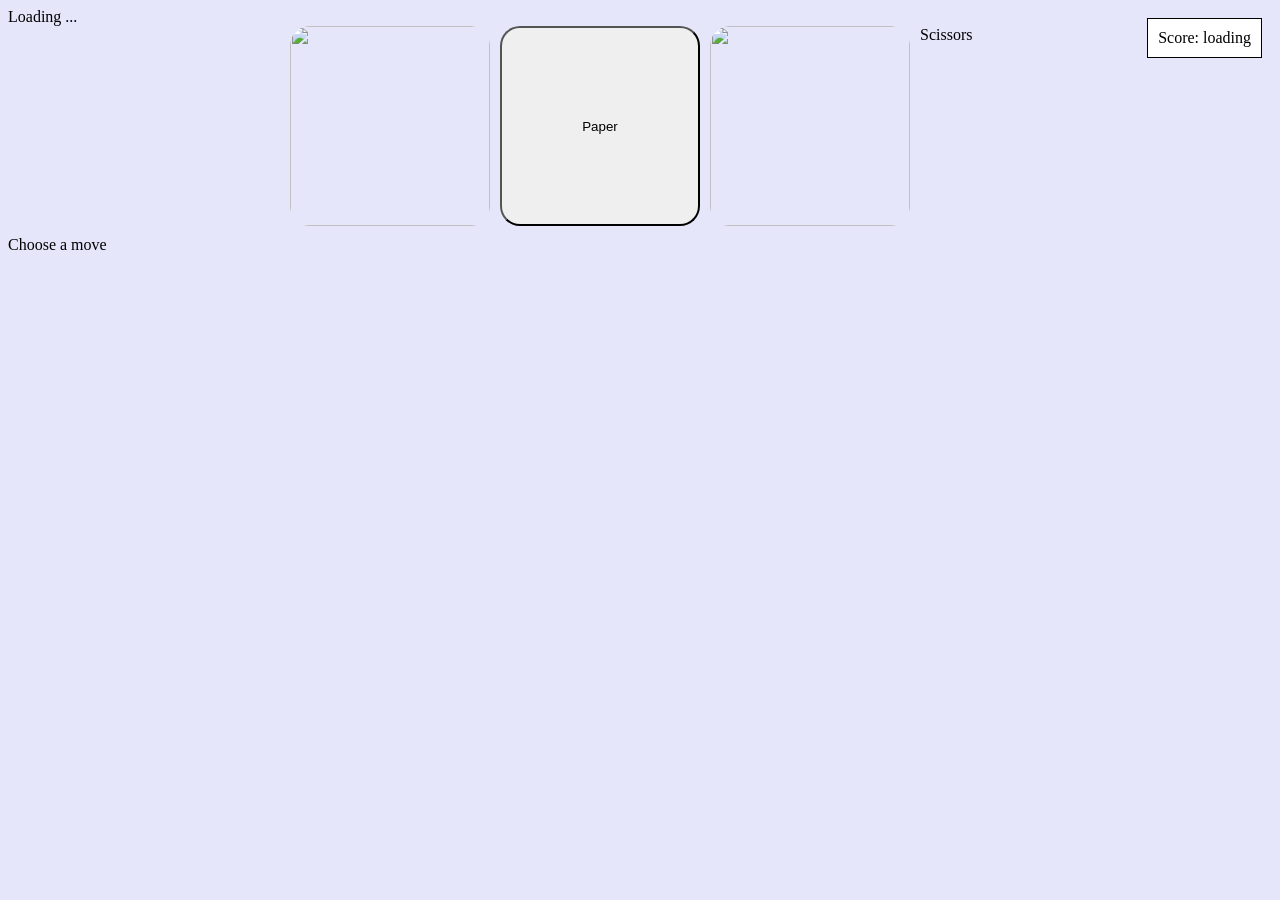
==== chooser.html @ 6657a727 "bc" ====
<!DOCTYPE html>
<html>
  <head>
    <title>RPS Web App</title>
    <link rel="stylesheet" href="style.css">
  </head>
  <body onload = "showRound();">
    <div id="scoreBox">Score: loading</div>
    <div id="statsBox">Loading ...</div>
    <div id = "buttons">
      <img src="https://static.wikia.nocookie.net/bwwe/images/c/c5/The_Rock_2.jpg" onclick="cpuTurn('r');">
      <button onclick="cpuTurn('p');">Paper</button>
      <img src="https://swsca-production.s3.amazonaws.com/uploads/attachments/17/edward-final-blog-post.jpg" onclick="cpuTurn('s');">Scissors</button>
    </div>
    <div id="result">Choose a move</div>
    <script src="script.js"></script>
  </body>
</html>
---- style.css ----
body {
  background-color:lavender;
  position:relative;
}
#scoreBox {
  position:absolute; 
  right:10px; 
  top: 10px; 
  border:1px solid black; 
  background:white;
  padding:10px;
}

.over {
  font-size:24pt;
  position:static!important;
  margin:auto;
  text-align:center;
  width:10em;
}

#buttons {
  margin:auto;
  width:700px;
  height:210px;
  padding:0;
}

#buttons img, #buttons button {
  width:200px;
  height:200px;
  border-radius:20px;
  margin:0;
  float:left;
  margin-right:10px;
}

#buttons img:hover, #buttons button:hover {
  opacity:.5;
}
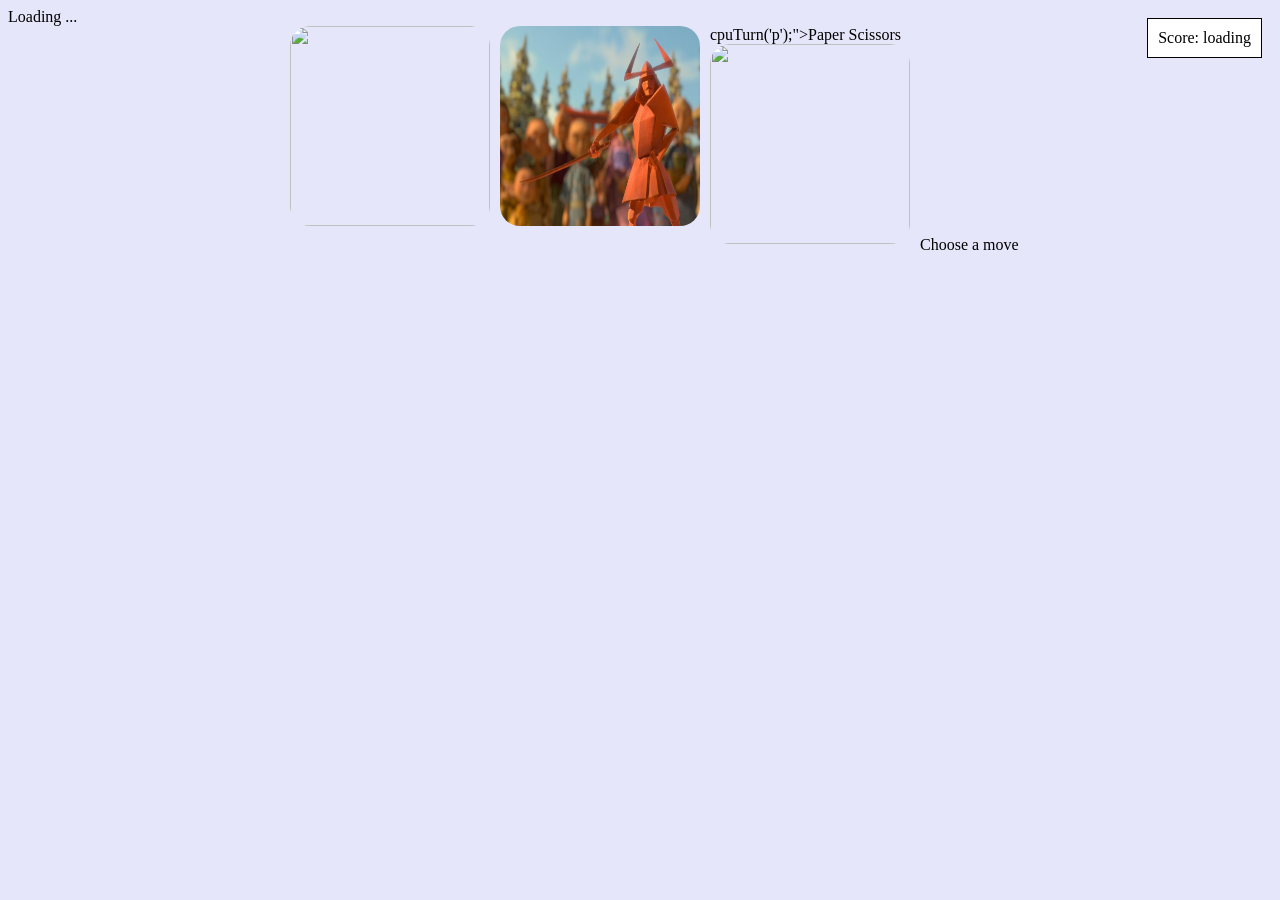
==== commit 55e54c3b: "b" ====
--- a/chooser.html
+++ b/chooser.html
@@ -9,7 +9,7 @@
     <div id="statsBox">Loading ...</div>
     <div id = "buttons">
       <img src="https://static.wikia.nocookie.net/bwwe/images/c/c5/The_Rock_2.jpg" onclick="cpuTurn('r');">
-      <button onclick="cpuTurn('p');">Paper</button>
+      <img src="paper.jpg"> cpuTurn('p');">Paper</button>
       <img src="https://swsca-production.s3.amazonaws.com/uploads/attachments/17/edward-final-blog-post.jpg" onclick="cpuTurn('s');">Scissors</button>
     </div>
     <div id="result">Choose a move</div>
